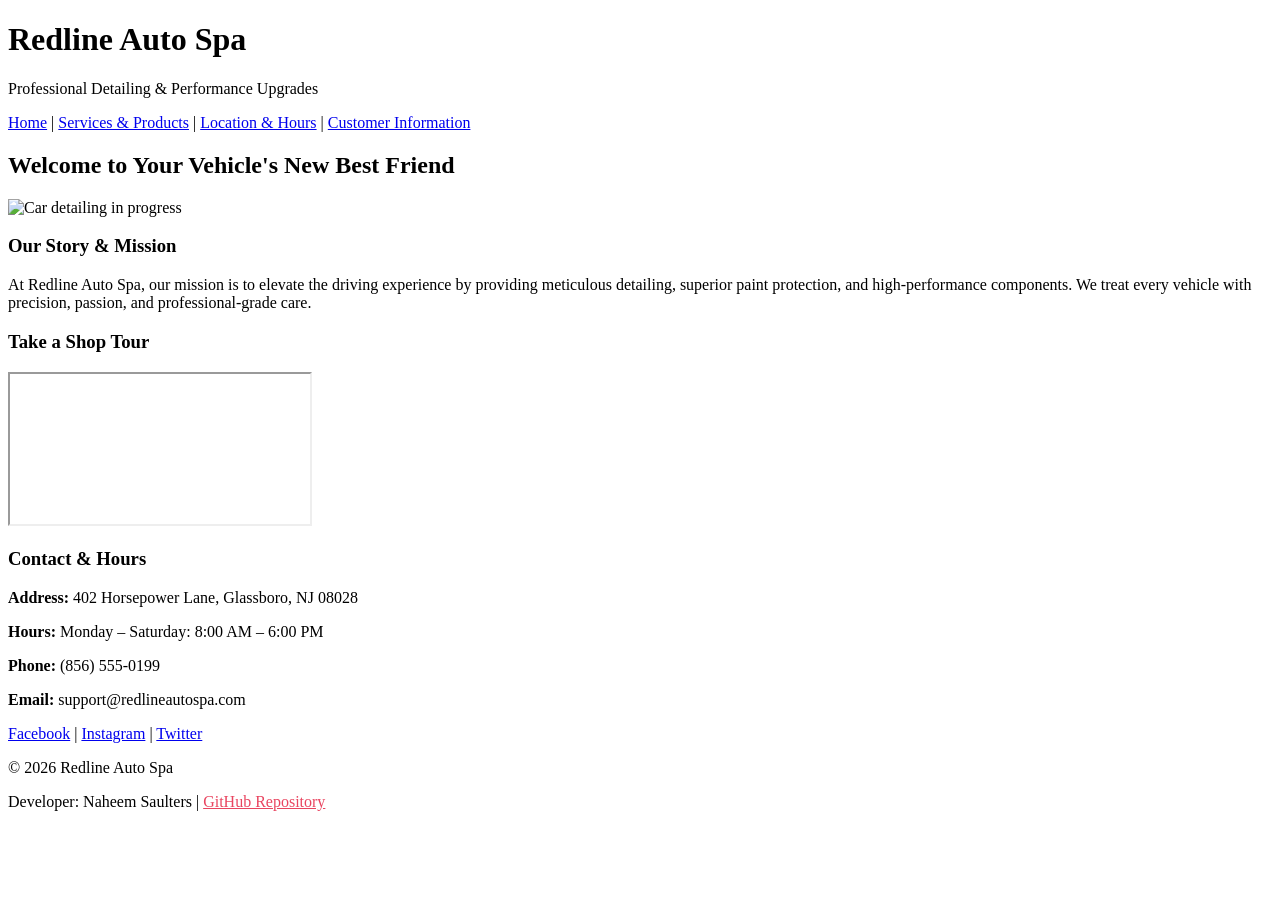
==== index.html @ 74870a66 "Rename HOME.HTML to index.html" ====
<!DOCTYPE html>
<html lang="en">
<head>
    <meta charset="UTF-8">
    <meta name="viewport" content="width=device-width, initial-scale=1.0">
    <title>Redline Auto Spa - Home</title>
    <link rel="stylesheet" href="HOME.css">
</head>
<body>

    <header>
        <h1>Redline Auto Spa</h1>
        <p>Professional Detailing & Performance Upgrades</p>
        
        <nav>
            <a href="HOME.html">Home</a> | 
            <a href="PRODUCTS.html">Services & Products</a> | 
            <a href="LOCATION.html">Location & Hours</a> | 
            <a href="CUSTOMER.html">Customer Information</a>
        </nav>
    </header>

    <main>
        <section class="hero">
            <h2>Welcome to Your Vehicle's New Best Friend</h2>
            <img src="https://images.unsplash.com/photo-1619642751034-765dfdf7c58e?auto=format&fit=crop&w=800&q=80" alt="Car detailing in progress" width="600">
        </section>

        <section class="mission">
            <h3>Our Story & Mission</h3>
            <p>At Redline Auto Spa, our mission is to elevate the driving experience by providing meticulous detailing, superior paint protection, and high-performance components. We treat every vehicle with precision, passion, and professional-grade care.</p>
        </section>

        <section>
            <h3>Take a Shop Tour</h3>
            <div class="video-container">
                <iframe src="https://www.youtube.com/embed/dQw4w9WgXcQ" title="Redline Auto Spa Tour" allowfullscreen></iframe>
            </div>
        </section>
    </main>

    <footer>
        <h3>Contact & Hours</h3>
        <p><strong>Address:</strong> 402 Horsepower Lane, Glassboro, NJ 08028</p>
        <p><strong>Hours:</strong> Monday – Saturday: 8:00 AM – 6:00 PM</p>
        <p><strong>Phone:</strong> (856) 555-0199</p>
        <p><strong>Email:</strong> support@redlineautospa.com</p>
        <div class="social-links">
            <a href="https://facebook.com" target="_blank">Facebook</a> | 
            <a href="https://instagram.com" target="_blank">Instagram</a> | 
            <a href="https://twitter.com" target="_blank">Twitter</a>
        </div>
        <p>&copy; 2026 Redline Auto Spa</p>
        <p class="developer-sig">Developer: Naheem Saulters | <a href="https://github.com/NaheemSaulters/redlineAutoSpa" target="_blank" style="color: #e94560;">GitHub Repository</a></p>
    </footer>

</body>
</html>
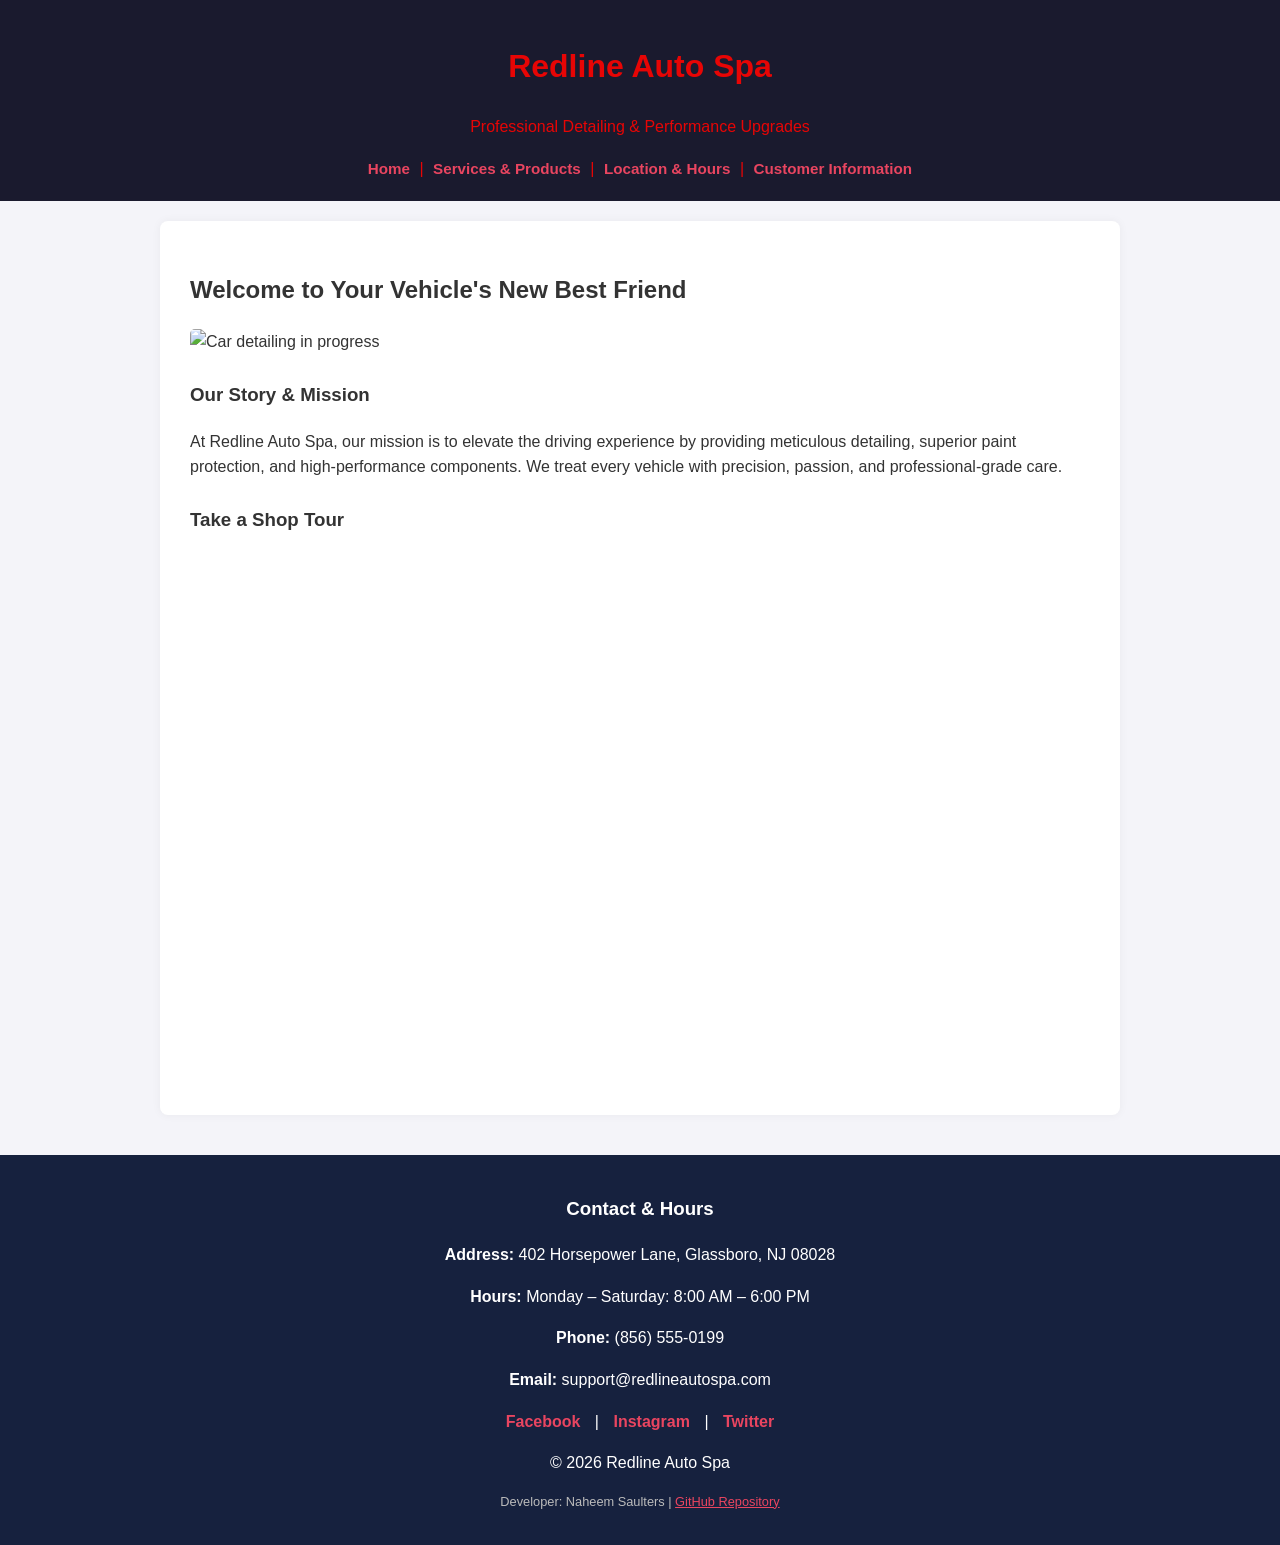
==== commit 237b95bb: "Refactor index.html for link consistency and comments Updated links to lowercase for consistency and" ====
--- a/index.html
+++ b/index.html
@@ -1,5 +1,6 @@
 <!DOCTYPE html>
 <html lang="en">
+<!-- GitHub Pages URL: https://heem888.github.io/redlineAutoSpa -->
 <head>
     <meta charset="UTF-8">
     <meta name="viewport" content="width=device-width, initial-scale=1.0">
@@ -13,10 +14,10 @@
         <p>Professional Detailing & Performance Upgrades</p>
         
         <nav>
-            <a href="HOME.html">Home</a> | 
-            <a href="PRODUCTS.html">Services & Products</a> | 
-            <a href="LOCATION.html">Location & Hours</a> | 
-            <a href="CUSTOMER.html">Customer Information</a>
+            <a href="index.html">Home</a> | 
+            <a href="products.html">Services & Products</a> | 
+            <a href="location.html">Location & Hours</a> | 
+            <a href="customer.html">Customer Information</a>
         </nav>
     </header>
 
@@ -51,7 +52,7 @@
             <a href="https://twitter.com" target="_blank">Twitter</a>
         </div>
         <p>&copy; 2026 Redline Auto Spa</p>
-        <p class="developer-sig">Developer: Naheem Saulters | <a href="https://github.com/NaheemSaulters/redlineAutoSpa" target="_blank" style="color: #e94560;">GitHub Repository</a></p>
+        <p class="developer-sig">Developer: Naheem Saulters | <a href="https://github.com/heem888/redlineAutoSpa" target="_blank" style="color: #e94560;">GitHub Repository</a></p>
     </footer>
 
 </body>
--- a/HOME.css
+++ b/HOME.css
@@ -0,0 +1,184 @@
+body {
+    font-family: Arial, sans-serif;
+    margin: 0;
+    padding: 0;
+    background-color: #f4f4f9;
+    color: #333;
+    line-height: 1.6;
+}
+
+header {
+    background-color: #1a1a2e;
+    color: #e70505;
+    padding: 20px;
+    text-align: center;
+}
+
+header nav a {
+    color: #e94560;
+    text-decoration: none;
+    font-weight: bold;
+    margin: 0 5px;
+    font-size: 0.95rem;
+}
+
+header nav a:hover {
+    text-decoration: underline;
+}
+
+main {
+    max-width: 900px;
+    margin: 20px auto;
+    background: #ffffff;
+    padding: 30px;
+    border-radius: 8px;
+    box-shadow: 0px 0px 10px rgba(0, 0, 0, 0.05);
+}
+
+section {
+    margin-bottom: 25px;
+}
+
+img {
+    max-width: 100%;
+    height: auto;
+    border-radius: 5px;
+}
+
+ul {
+    list-style-type: square;
+    padding-left: 20px;
+}
+
+li {
+    margin-bottom: 10px;
+}
+
+/* Flexbox Layout for Columns */
+.flex-container {
+    display: flex;
+    justify-content: space-between;
+    gap: 20px;
+    margin-bottom: 25px;
+}
+
+.flex-col {
+    flex: 1;
+    background: #fdfdfd;
+    padding: 20px;
+    border-radius: 5px;
+    border: 1px solid #ddd;
+}
+
+/* Table Styling for Hours */
+table {
+    width: 100%;
+    border-collapse: collapse;
+    margin: 15px 0;
+}
+
+th, td {
+    border: 1px solid #ccc;
+    padding: 10px;
+    text-align: left;
+}
+
+th {
+    background-color: #1a1a2e;
+    color: #ffffff;
+}
+
+/* Form Styling (Lab 2) */
+fieldset {
+    border: 1px solid #ccc;
+    border-radius: 5px;
+    padding: 20px;
+    margin-bottom: 20px;
+    background-color: #fdfdfd;
+}
+
+legend {
+    font-weight: bold;
+    color: #1a1a2e;
+    font-size: 1.1rem;
+    padding: 0 10px;
+}
+
+label {
+    display: block;
+    margin-bottom: 5px;
+    font-weight: bold;
+    color: #333;
+}
+
+input, select {
+    width: 100%;
+    padding: 10px;
+    margin-bottom: 15px;
+    border: 1px solid #ccc;
+    border-radius: 4px;
+    box-sizing: border-box;
+}
+
+button[type="submit"] {
+    background-color: #1a1a2e;
+    color: white;
+    padding: 12px 20px;
+    border: none;
+    border-radius: 4px;
+    cursor: pointer;
+    font-weight: bold;
+    width: 100%;
+}
+
+button[type="submit"]:hover {
+    background-color: #e94560;
+}
+
+/* Iframe Styling for Video & Map */
+.video-container, .map-container {
+    position: relative;
+    width: 100%;
+    padding-bottom: 56.25%;
+    height: 0;
+    margin-bottom: 20px;
+}
+
+.video-container iframe, .map-container iframe {
+    position: absolute;
+    top: 0;
+    left: 0;
+    width: 100%;
+    height: 100%;
+    border-radius: 5px;
+    border: none;
+}
+
+footer {
+    background-color: #16213e;
+    color: #ffffff;
+    text-align: center;
+    padding: 20px;
+    margin-top: 40px;
+}
+
+.social-links {
+    margin-top: 10px;
+}
+
+.social-links a {
+    color: #e94560;
+    text-decoration: none;
+    margin: 0 10px;
+    font-weight: bold;
+}
+
+.social-links a:hover {
+    text-decoration: underline;
+}
+
+.developer-sig {
+    font-size: 0.8rem;
+    color: #bbb;
+    margin-top: 10px;
+}
